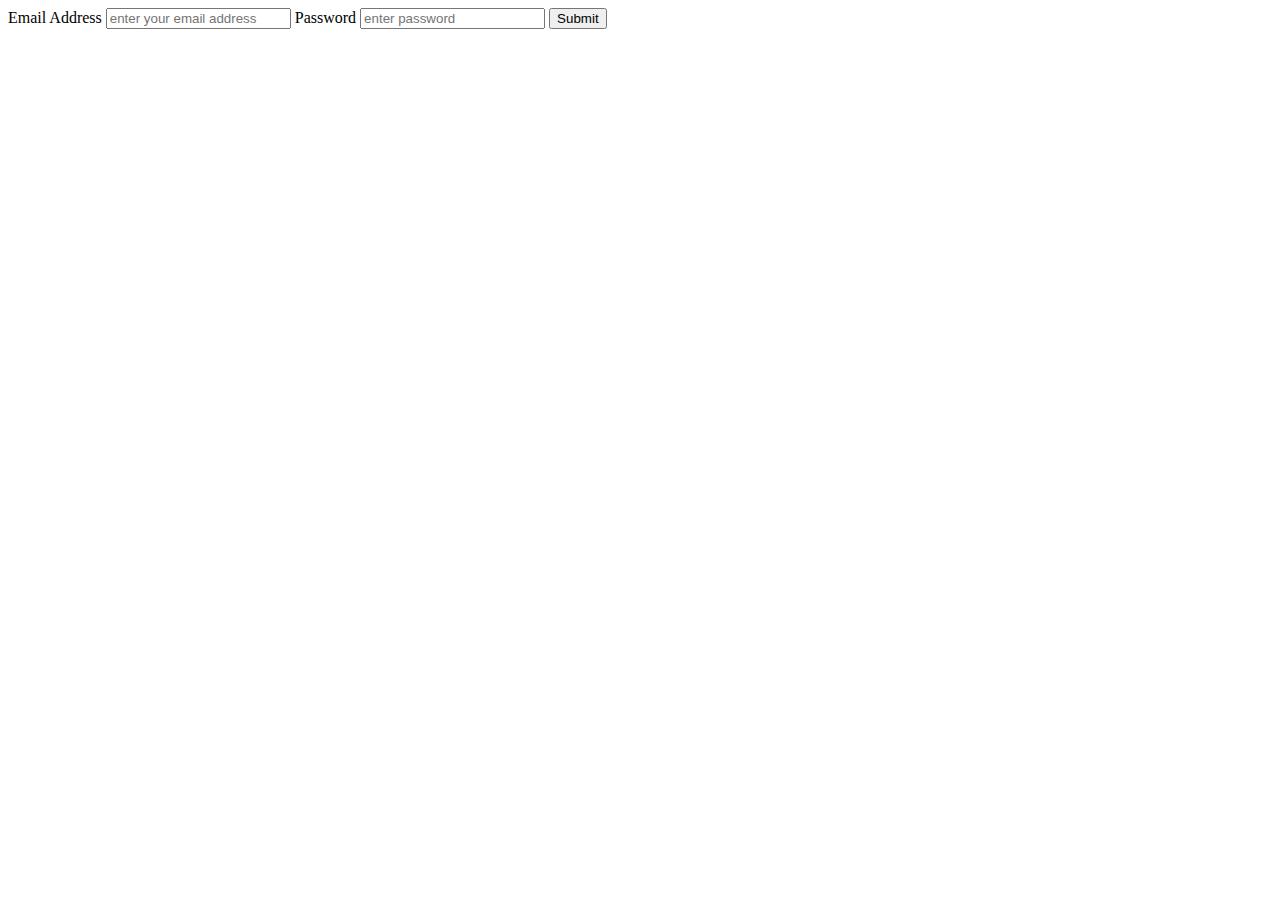
==== src/main/resources/templates/index.html @ 225585c6 "init" ====
<!DOCTYPE html>
<html lang="en">
<head>
	<meta charset="UTF-8">
	<meta http-equiv="X-UA-Compatible" content="IE=edge">
	<meta name="viewport" content="width=device-width, initial-scale=1.0">
	<title>Login</title>
	<link rel="stylesheet" th:href="@{'/css/app.css'}">
	<!-- CSS only -->
	<link href="https://cdn.jsdelivr.net/npm/bootstrap@5.0.1/dist/css/bootstrap.min.css" rel="stylesheet" integrity="sha384-+0n0xVW2eSR5OomGNYDnhzAbDsOXxcvSN1TPprVMTNDbiYZCxYbOOl7+AMvyTG2x" crossorigin="anonymous">
</head>
<body>
	<div class="login__wrapper bg-light d-flex justify-content-center align-items-center m-0">
		<div class="col-lg-4 col-md-8 col-12 bg-white shadow rounded-3 p-4">
		   	<label for="email">Email Address</label>
			<input id="email" type="email" class="form-control" placeholder="enter your email address" />
			<label for="password">Password</label>
			<input id="password" type="password" class="form-control" placeholder="enter password" />
			<button class="btn btn-dark mt-2">Submit</button>
		</div>
	</div>
</body>
</html>
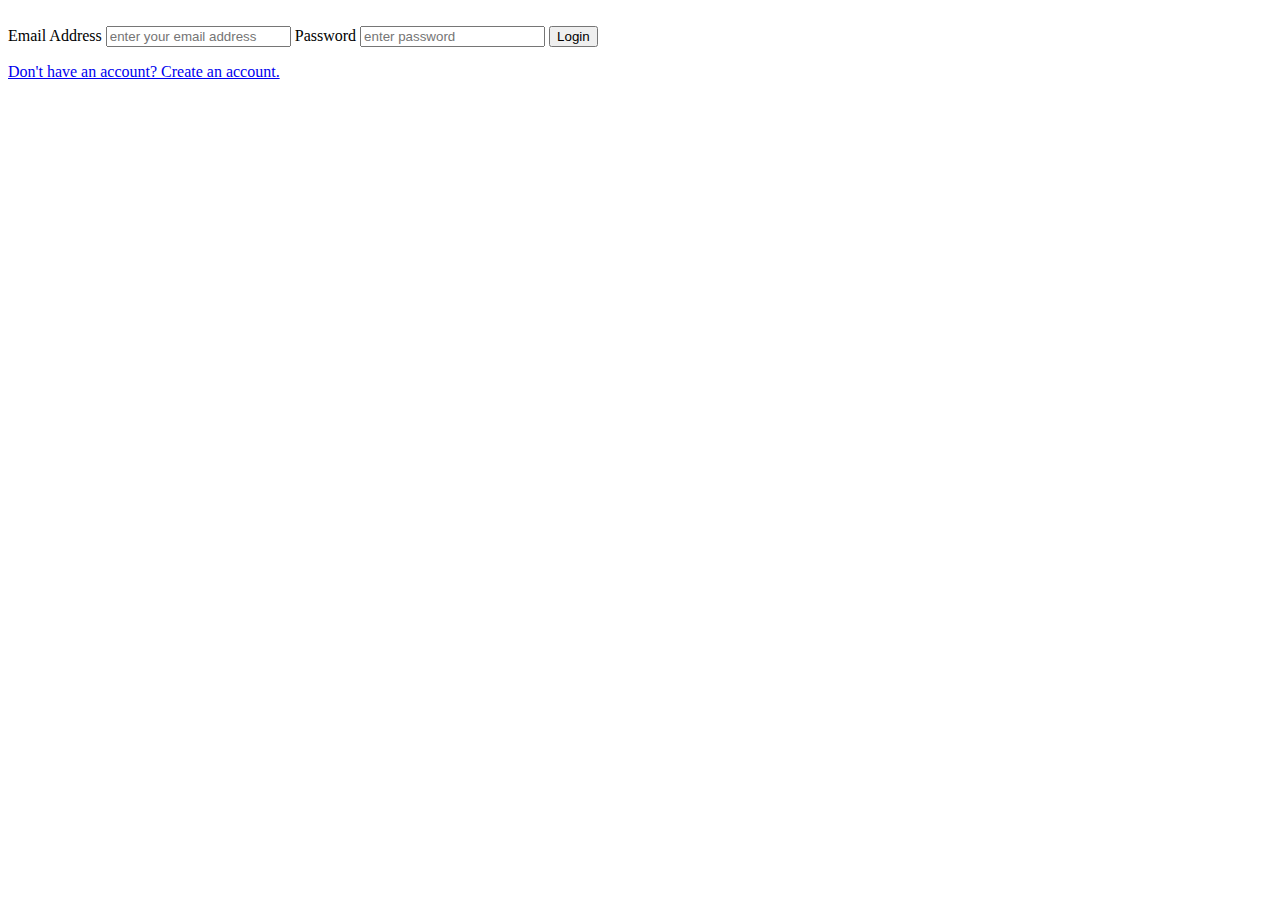
==== commit a634a6be: "models, setup and register functionality" ====
--- a/src/main/resources/templates/index.html
+++ b/src/main/resources/templates/index.html
@@ -5,18 +5,26 @@
 	<meta http-equiv="X-UA-Compatible" content="IE=edge">
 	<meta name="viewport" content="width=device-width, initial-scale=1.0">
 	<title>Login</title>
+	<!-- css -->
+	<link th:href="@{'/libraries/bootstrap/css/bootstrap.min.css'}" rel="stylesheet">
 	<link rel="stylesheet" th:href="@{'/css/app.css'}">
-	<!-- CSS only -->
-	<link href="https://cdn.jsdelivr.net/npm/bootstrap@5.0.1/dist/css/bootstrap.min.css" rel="stylesheet" integrity="sha384-+0n0xVW2eSR5OomGNYDnhzAbDsOXxcvSN1TPprVMTNDbiYZCxYbOOl7+AMvyTG2x" crossorigin="anonymous">
 </head>
 <body>
-	<div class="login__wrapper bg-light d-flex justify-content-center align-items-center m-0">
-		<div class="col-lg-4 col-md-8 col-12 bg-white shadow rounded-3 p-4">
-		   	<label for="email">Email Address</label>
-			<input id="email" type="email" class="form-control" placeholder="enter your email address" />
-			<label for="password">Password</label>
-			<input id="password" type="password" class="form-control" placeholder="enter password" />
-			<button class="btn btn-dark mt-2">Submit</button>
+	<div class="login__wrapper bg-light d-flex justify-content-center align-items-center m-0 px-md-0 px-3">
+		<div class="login__column col-lg-4 col-md-8 col-12 bg-white shadow p-md-5 pb-md-4 p-4 pb-3">
+			<div class="d-flex justify-content-center mb-3">
+				<img class="login__logo" th:src="@{'/images/logo.png'}" alt="" srcset="">
+			</div>
+		   	<form action="/" method="post">
+				<label for="email">Email Address</label>
+				<input id="email" type="email" class="form-control" placeholder="enter your email address" />
+				<label for="password" class="mt-2">Password</label>
+				<input id="password" type="password" class="form-control" placeholder="enter password" />
+				<button class="btn btn-dark mt-2">Login</button>
+			</form>
+			<p class="text-primary text-center mt-3">
+				<a class="text-decoration-none login__register" href="/register">Don't have an account? Create an account.</a>
+			</p>
 		</div>
 	</div>
 </body>
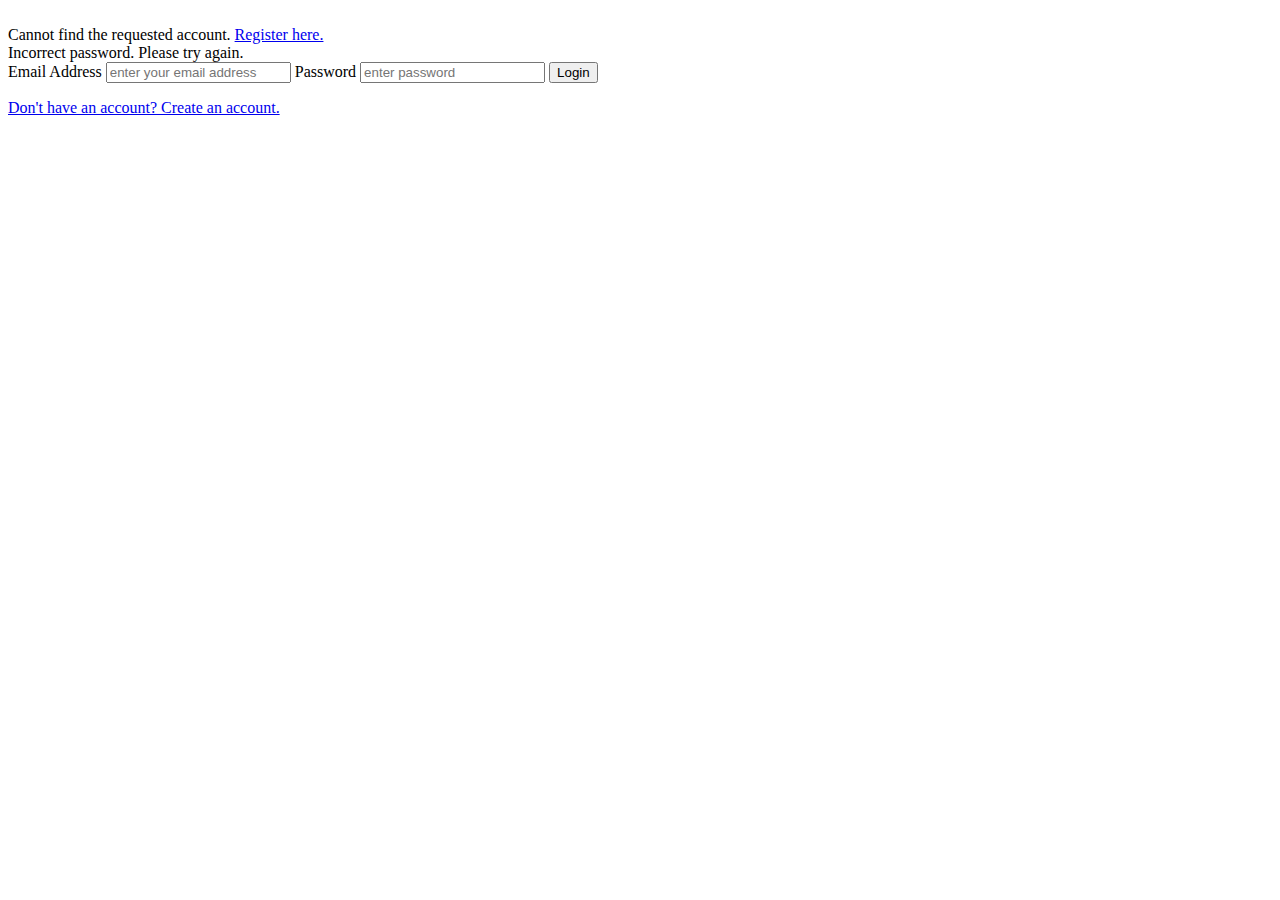
==== commit 6c6e80b3: "dashboard page" ====
--- a/src/main/resources/templates/index.html
+++ b/src/main/resources/templates/index.html
@@ -16,10 +16,17 @@
 				<img class="login__logo" th:src="@{'/images/logo.png'}" alt="" srcset="">
 			</div>
 		   	<form action="/" method="post">
+				<div class="login__errorMessage" th:if="${status == 0}">
+					Cannot find the requested account. 
+					<a class="text-decoration-none" href="/register">Register here.</a>
+				</div>
+				<div class="login__errorMessage" th:if="${status == 1}">
+					Incorrect password. Please try again.
+				</div>
 				<label for="email">Email Address</label>
-				<input id="email" type="email" class="form-control" placeholder="enter your email address" />
+				<input id="email" type="email" name="email" class="form-control" placeholder="enter your email address" />
 				<label for="password" class="mt-2">Password</label>
-				<input id="password" type="password" class="form-control" placeholder="enter password" />
+				<input id="password" type="password" name="password" class="form-control" placeholder="enter password" />
 				<button class="btn btn-dark mt-2">Login</button>
 			</form>
 			<p class="text-primary text-center mt-3">
